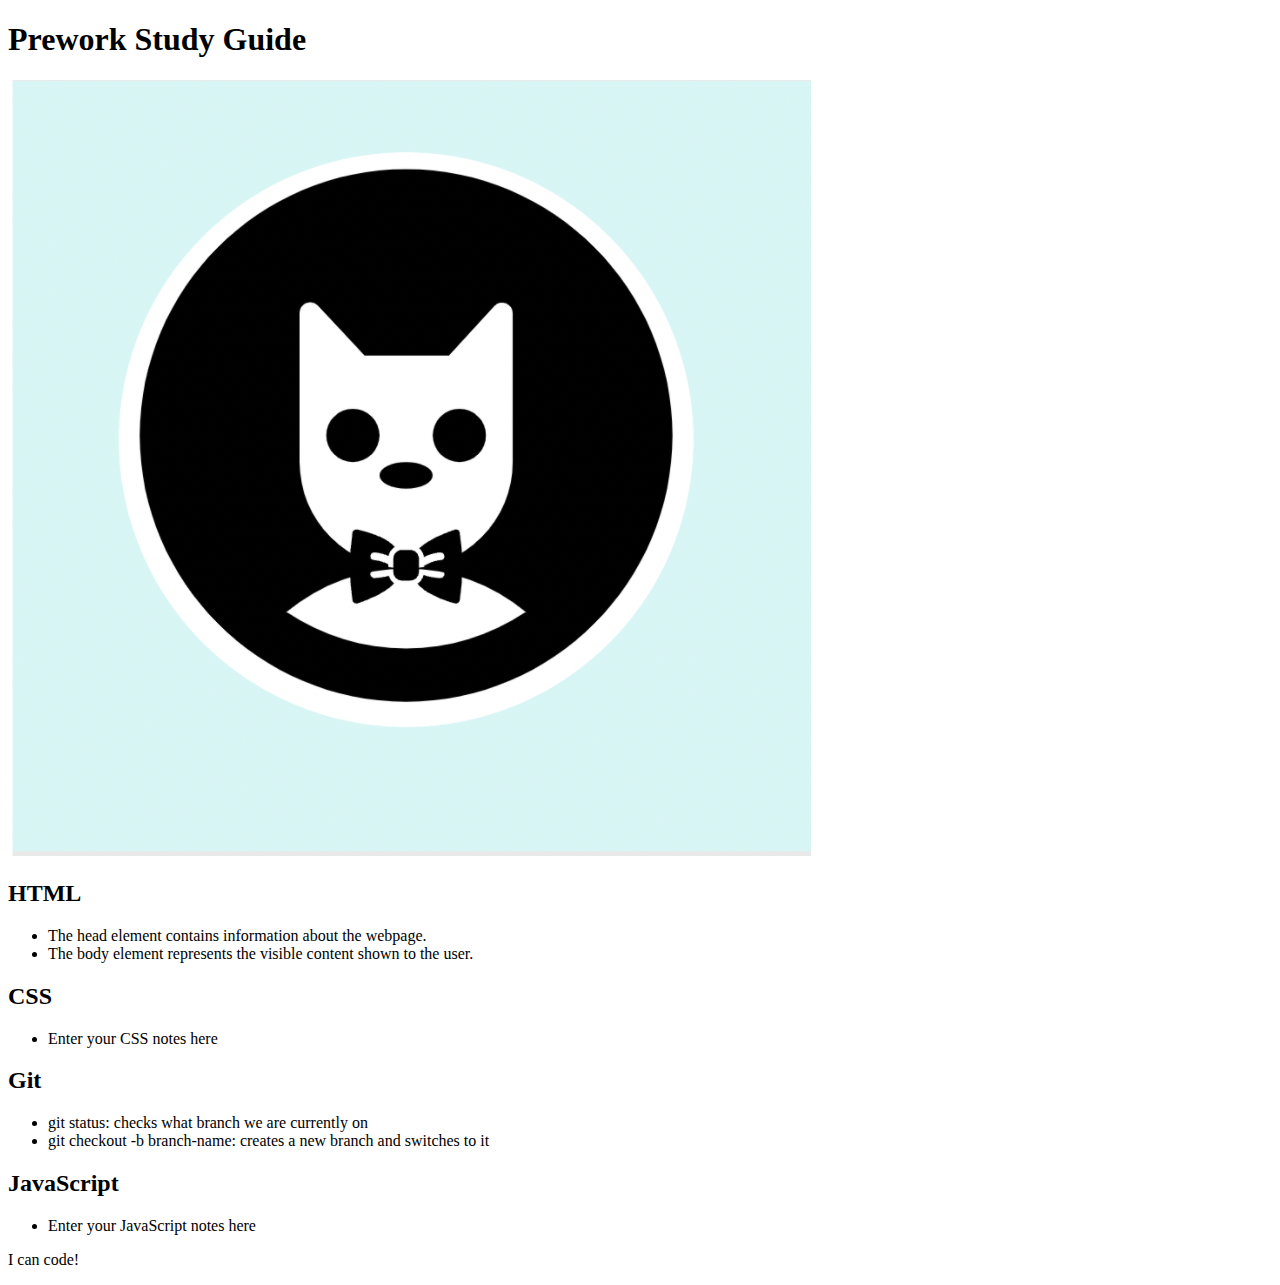
==== index.html @ 37d371b4 "Merge pull request #8 from IIosub/feature/add-html" ====
<!DOCTYPE html>
<html lang="en">

<head>
  <meta charset="UTF-8" />
  <meta http-equiv="X-UA-Compatible" content="IE=edge" />
  <meta name="viewport" content="width=device-width, initial-scale=1.0" />
  <title>Prework Study Guide</title>
</head>

<body>
  <header id="top">
    <h1>Prework Study Guide</h1>
    <img src="img/bowtie-cat.png" alt="Profile image of cat wearing a bow tie." />
  </header>

  <main>
    <section class="card" id="html-section">
      <h2>HTML</h2>
      <ul>
        <li>The head element contains information about the webpage.</li>
        <li>The body element represents the visible content shown to the user.</li>
      </ul>
    </section>

    <section class="card" id="css-section">
      <h2>CSS</h2>
      <ul>
        <li>Enter your CSS notes here</li>
      </ul>
    </section>

    <section class="card" id="git-section">
      <h2>Git</h2>
      <ul>
        <li>git status: checks what branch we are currently on</li>
        <li>git checkout -b branch-name: creates a new branch and switches to it</li>
      </ul>
    </section>

    <section class="card" id="javascript-section">
      <h2>JavaScript</h2>
      <ul>
        <li>Enter your JavaScript notes here</li>
      </ul>
    </section>
  </main>

  <footer>
    <p>I can code!</p>
  </footer>
</body>

</html>
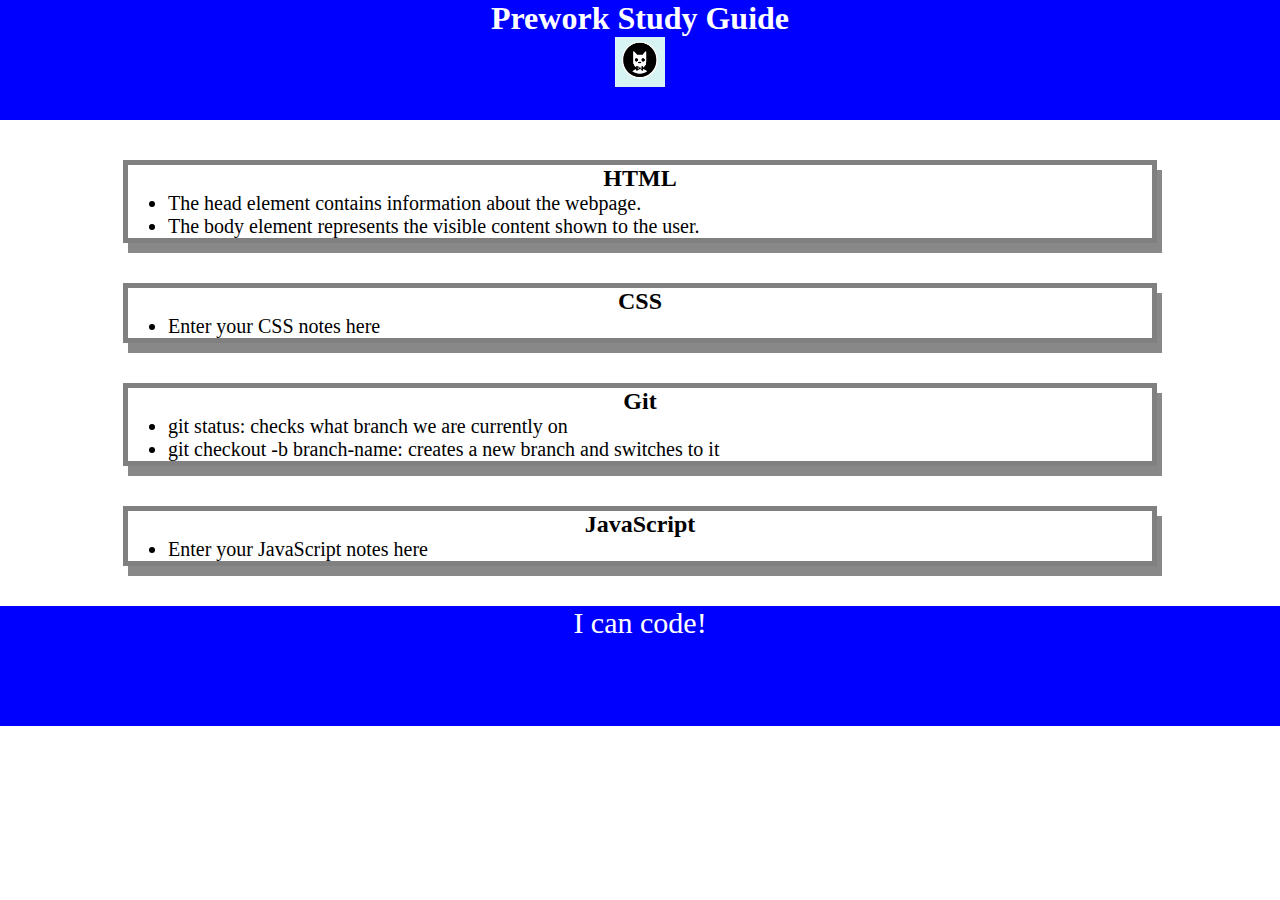
==== commit de9becea: "styled card elements by using the class attribute" ====
--- a/index.html
+++ b/index.html
@@ -5,6 +5,7 @@
   <meta charset="UTF-8" />
   <meta http-equiv="X-UA-Compatible" content="IE=edge" />
   <meta name="viewport" content="width=device-width, initial-scale=1.0" />
+  <link rel="stylesheet" href="style.css">
   <title>Prework Study Guide</title>
 </head>
 
--- a/style.css
+++ b/style.css
@@ -0,0 +1,41 @@
+ * {
+   margin: 0;
+   padding: 0;
+ }
+ header,
+ footer {
+   width: 100%;
+   height: 120px;
+   background-color: blue;
+   color: white;
+ }
+
+ h1,
+ h2 {
+   text-align: center;
+ }
+
+ img {
+   display: block;
+   height: 50px;
+   width: 50px;
+   margin-left: auto;
+   margin-right: auto;
+ }
+
+ ul {
+   padding-left: 40px;
+   font-size: 20px;
+ }
+
+ p {
+   text-align: center;
+   font-size: 30px;
+ }
+
+ .card {
+   width: 80%;
+   margin: 40px auto;
+   border: 5px solid gray;
+   box-shadow: 5px 10px #888888;
+ }